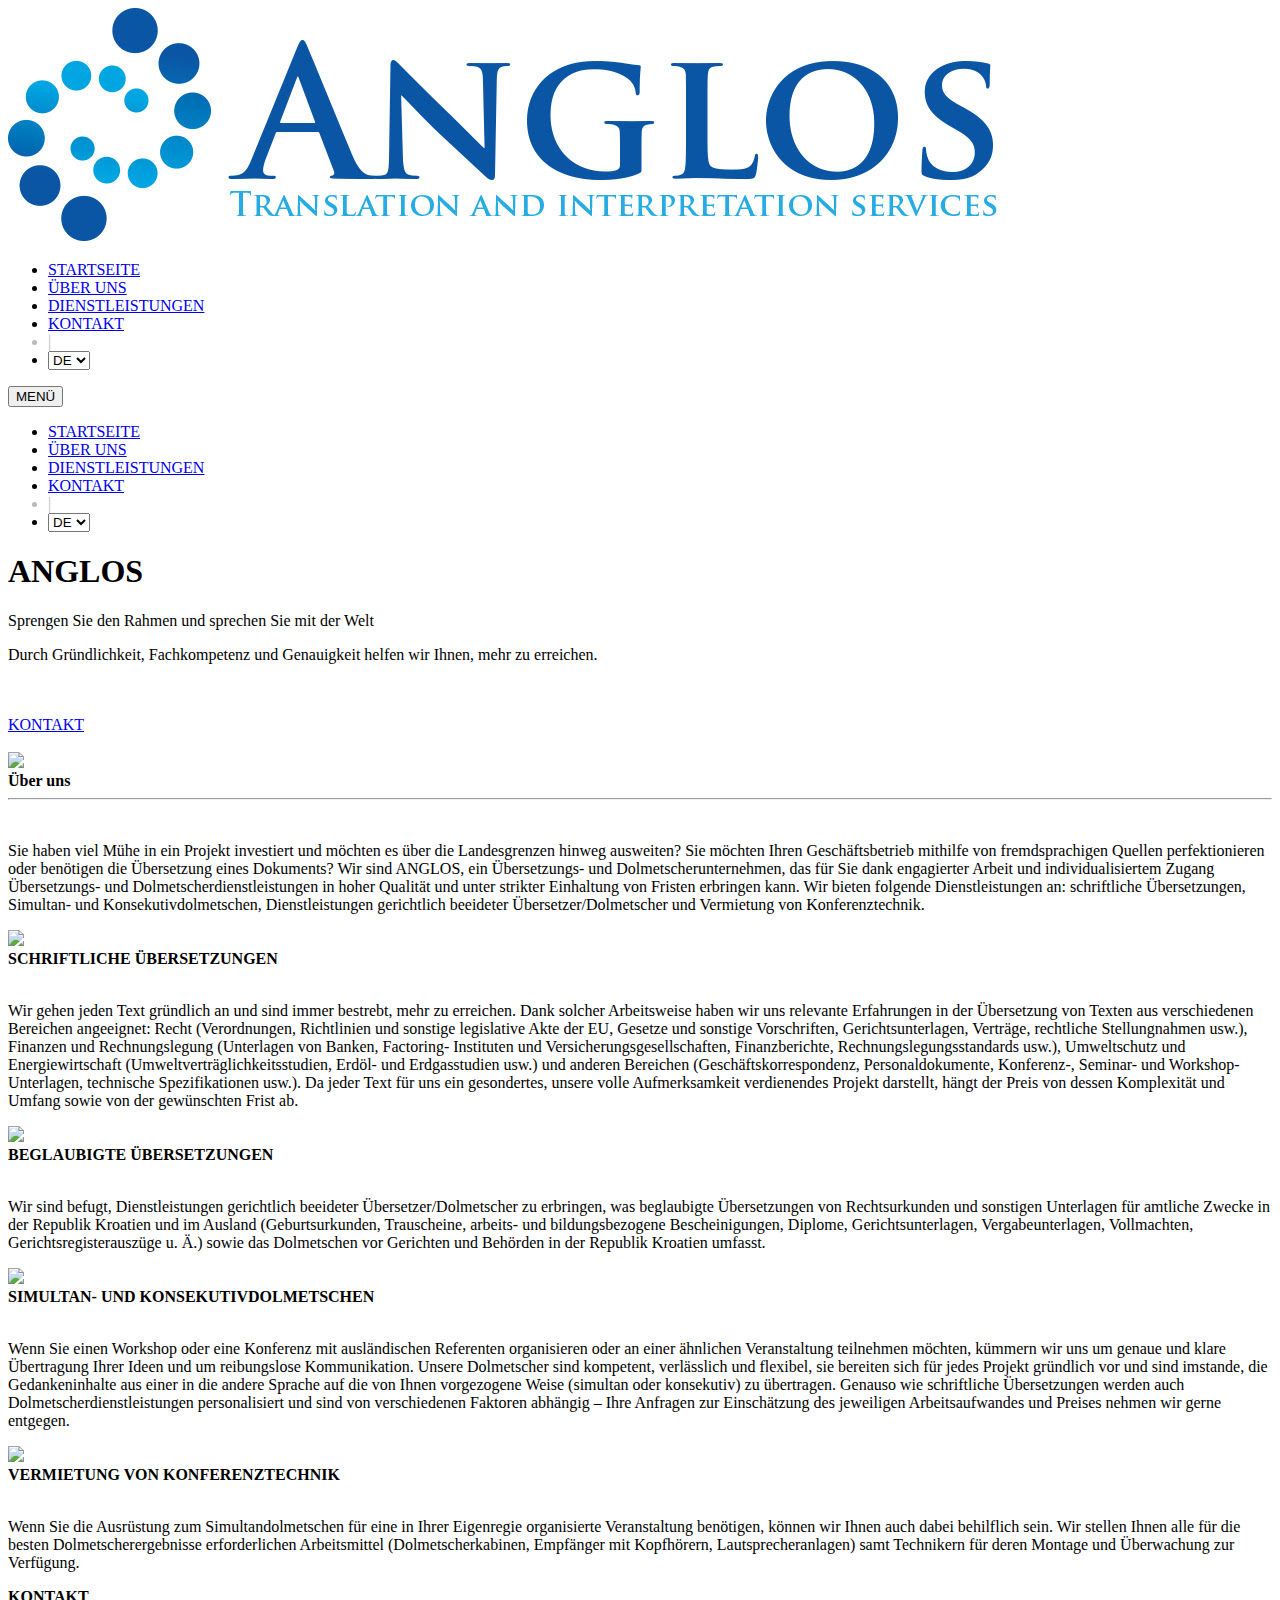
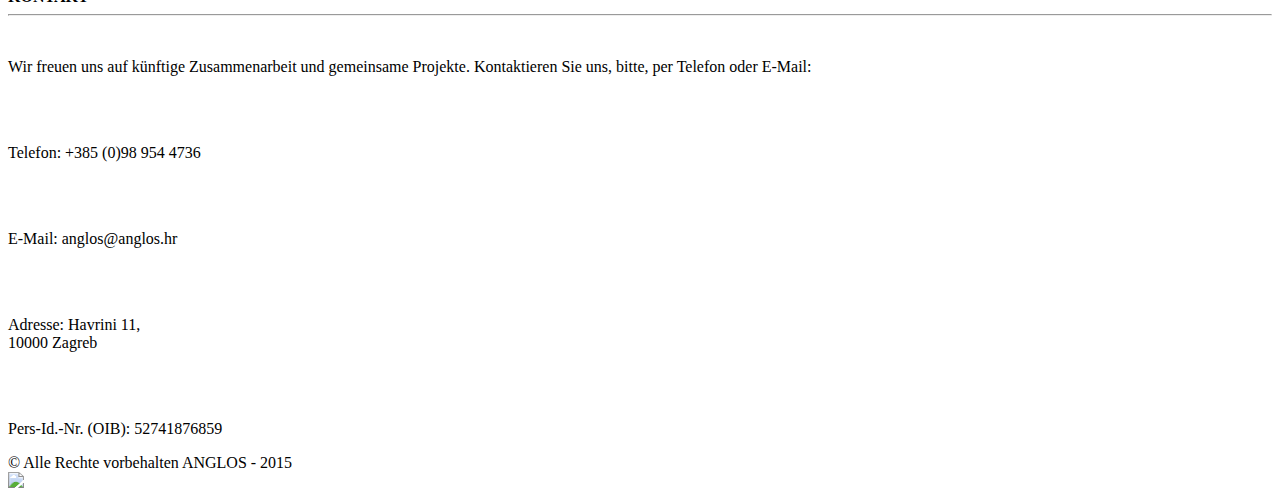
==== de.html @ 5caa8c1e "Update de.html" ====
<!DOCTYPE html>
<html lang="en">
<head>
    <meta charset="UTF-8">
    <meta name="viewport" content="width=device-width, initial-scale=1, maximum-scale=1, 
    user-scalable=0"/>
    <title>ANGLOS</title>
    
    <link rel="stylesheet" href="style.css">
    <link rel="stylesheet" href="responsive.css">
    <script src="http://code.jquery.com/jquery-latest.min.js"></script>
    
</head>
<body>
    
    <!--whole-con-->
    <div class="section">
        
        <!--header-nav-->
        <div class="section white-bg header">
            <div class="inner">
                <div class="header-pad">
                    <!--logo-->
                    <div class="logo">
                        <a href="index.html">
                        <img src="imgs/logo.jpg" alt="ANGLOS" class="logo-img"></a>
                    </div>
                    <!--/logo-->

                    <!--top-nav-->
                    <div class="top-nav desk-nav">
                        <ul class="nav">
                            <li><a href="#top">STARTSEITE</a></li>
                            <li><a href="#aboutus">ÜBER UNS</a></li>
                            <li><a href="#services">DIENSTLEISTUNGEN</a></li>
                            <li><a href="#contactus">KONTAKT</a></li>
                            <li style="color:#bababa;">|</li>
                            
                            <li style="padding-right:0px;">
                                <select class="select"
                                 onchange="location = this.options[this.selectedIndex].value;">
                                    <option value="de.html" selected>DE</option>
                                    <option value="en.html">EN</option>
                                    <option value="index.html">HR</option>
                                </select>
                            </li>
                        </ul>
                    </div>
                    <!--/top-nav-->
                    
                    <!--mobile nav-->
                    <div class="top-nav mobile-nav">
                        <button class="nav-swhitcher">MENÜ</button>
                        <ul class="nav mobnav">
                            <li><a href="#top">STARTSEITE</a></li>
                            <li><a href="#aboutus">ÜBER UNS</a></li>
                            <li><a href="#services">DIENSTLEISTUNGEN</a></li>
                            <li><a href="#contactus">KONTAKT</a></li>
                            <li style="color:#bababa;">|</li>
                            
                            <li style="padding-right:0px;">
                                <select class="select"
                                 onchange="location = this.options[this.selectedIndex].value;">
                                    <option value="de.html" selected>DE</option>
                                    <option value="en.html">EN</option>
                                    <option value="index.html">HR</option>
                                </select>
                            </li>
                        </ul>
                    </div>
                    <!--/mobile nav-->
                    
                    <div class="clear"></div>
                </div>
            </div>
        </div>
        <!--/header-nav-->
        
        <!--big-img-bg-->
        <div class="section bigImgBg">
            <a id="top"></a>
            <div class="inner">
                <div class="bigImgBg-pad">
                    <h1 class="logo-text bold">ANGLOS</h1>
                    <p class="sub-heading bold">
Sprengen Sie den Rahmen und sprechen Sie mit der Welt</p>
                    <p class="smal-sub-heading">Durch Gründlichkeit, Fachkompetenz und Genauigkeit helfen wir Ihnen,
mehr zu erreichen.</p>
                    <br><br>
                    
                    <a href="#contactus" class="whiteCircle-btn">KONTAKT</a>
                    <br><br>
                    
                    <img src="imgs/mouse-down.png" class="down">
                </div>
            </div>
        </div>
        <!--/big-img-bg-->
        
        <!--about us-->
        <div class="section graybg text-center about-us">
            <a id="aboutus" class="srllink"></a>
            <div class="inner">
                <div class="about-pad">
                    
                    <b class="sec-gray-heading bold">Über uns</b> <br>
                    <hr class="heading-hr"> <br>
                    
                    <p class="text">Sie haben viel Mühe in ein Projekt investiert und möchten es über die Landesgrenzen hinweg 
ausweiten? Sie möchten Ihren Geschäftsbetrieb mithilfe von fremdsprachigen Quellen 
perfektionieren oder benötigen die Übersetzung eines Dokuments? Wir sind ANGLOS, ein 
Übersetzungs- und Dolmetscherunternehmen, das für Sie dank engagierter Arbeit und 
individualisiertem Zugang Übersetzungs- und Dolmetscherdienstleistungen in hoher Qualität 
und unter strikter Einhaltung von Fristen erbringen kann. Wir bieten folgende Dienstleistungen 
an: schriftliche Übersetzungen, Simultan- und Konsekutivdolmetschen, Dienstleistungen gerichtlich 
beeideter Übersetzer/Dolmetscher und Vermietung von Konferenztechnik.
                    </p>
                    
                </div>
            </div>
        </div>
        <!--/about us-->
        
        <!--services-->
        <div class="section services">
            <a id="services" class="srllink"></a>
            <!--service1-->
            <div class="service-block">
                <!--img-->
                <div class="image">
                    <img src="imgs/trans1.jpg">
                </div>
                <!--/img-->
                
                <!--text-->
                <div class="service-text">
                    <div class="text-pad">
                        <b class="sec-white-heading bold">SCHRIFTLICHE ÜBERSETZUNGEN</b> <br><br>
                        <p class="ser-text ser1">
                            Wir gehen jeden Text gründlich an und sind immer bestrebt, mehr zu erreichen. Dank solcher
Arbeitsweise haben wir uns relevante Erfahrungen in der Übersetzung von Texten aus 
verschiedenen Bereichen angeeignet: Recht (Verordnungen, Richtlinien und sonstige legislative 
Akte der EU, Gesetze und sonstige Vorschriften, Gerichtsunterlagen, Verträge, rechtliche 
Stellungnahmen usw.), Finanzen und Rechnungslegung (Unterlagen von Banken, Factoring-
Instituten und Versicherungsgesellschaften, Finanzberichte, Rechnungslegungsstandards usw.), 
Umweltschutz und Energiewirtschaft (Umweltverträglichkeitsstudien, Erdöl- und Erdgasstudien 
usw.) und anderen Bereichen (Geschäftskorrespondenz, Personaldokumente, Konferenz-, Seminar- 
und Workshop-Unterlagen, technische Spezifikationen usw.). Da jeder Text für uns ein 
gesondertes, unsere volle Aufmerksamkeit verdienendes Projekt darstellt, hängt der Preis von 
dessen Komplexität und Umfang sowie von der gewünschten Frist ab.
                        </p>
                    </div>
                </div>
                <!--/text-->
                
                <div class="clear"></div>
            </div>
            <!--/service1-->
            
            <!--service2-->
            <div class="service-block">
                <!--img-->
                <div class="image">
                    <img src="imgs/trans.jpg">
                </div>
                <!--/img-->
                
                <!--text-->
                <div class="service-text">
                    <div class="text-pad">
                        <b class="sec-white-heading bold">BEGLAUBIGTE ÜBERSETZUNGEN</b> <br><br>
                        <p class="ser-text">
                            Wir sind befugt, Dienstleistungen gerichtlich beeideter Übersetzer/Dolmetscher zu erbringen, was 
beglaubigte Übersetzungen von Rechtsurkunden und sonstigen Unterlagen für amtliche Zwecke 
in der Republik Kroatien und im Ausland (Geburtsurkunden, Trauscheine, arbeits- und 
bildungsbezogene Bescheinigungen, Diplome, Gerichtsunterlagen, Vergabeunterlagen, 
Vollmachten, Gerichtsregisterauszüge u. Ä.) sowie das Dolmetschen vor Gerichten und Behörden 
in der Republik Kroatien umfasst.
                        </p>
                    </div>
                </div>
                <!--/text-->
                
                <div class="clear"></div>
            </div>
            <!--/service2-->
            
            <!--service3-->
            <div class="service-block">
                <!--img-->
                <div class="image">
                    <img src="imgs/inter.jpg">
                </div>
                <!--/img-->
                
                <!--text-->
                <div class="service-text">
                    <div class="text-pad">
                        <b class="sec-white-heading bold">SIMULTAN- UND KONSEKUTIVDOLMETSCHEN</b> <br><br>
                        <p class="ser-text">
                            Wenn Sie einen Workshop oder eine Konferenz mit ausländischen Referenten organisieren oder an
einer ähnlichen Veranstaltung teilnehmen möchten, kümmern wir uns um genaue und klare 
Übertragung Ihrer Ideen und um reibungslose Kommunikation. Unsere Dolmetscher sind 
kompetent, verlässlich und flexibel, sie bereiten sich für jedes Projekt gründlich vor und sind 
imstande, die Gedankeninhalte aus einer in die andere Sprache auf die von Ihnen vorgezogene 
Weise (simultan oder konsekutiv) zu übertragen. Genauso wie schriftliche Übersetzungen werden 
auch Dolmetscherdienstleistungen personalisiert und sind von verschiedenen Faktoren abhängig – 
Ihre Anfragen zur Einschätzung des jeweiligen Arbeitsaufwandes und Preises nehmen wir gerne 
entgegen.
                        </p>
                    </div>
                </div>
                <!--/text-->
                
                <div class="clear"></div>
            </div>
            <!--/service3-->
            
            <!--service4-->
            <div class="service-block">
                <!--img-->
                <div class="image">
                    <img src="imgs/equp.jpg">
                </div>
                <!--/img-->
                
                <!--text-->
                <div class="service-text">
                    <div class="text-pad">
                        <b class="sec-white-heading bold">VERMIETUNG VON KONFERENZTECHNIK</b> <br><br>
                        <p class="ser-text">
                            Wenn Sie die Ausrüstung zum Simultandolmetschen für eine in Ihrer Eigenregie organisierte
Veranstaltung benötigen, können wir Ihnen auch dabei behilflich sein. Wir stellen Ihnen alle für die 
besten Dolmetscherergebnisse erforderlichen Arbeitsmittel (Dolmetscherkabinen, Empfänger mit 
Kopfhörern, Lautsprecheranlagen) samt Technikern für deren Montage und Überwachung zur 
Verfügung.
                        </p>
                    </div>
                </div>
                <!--/text-->
                
                <div class="clear"></div>
            </div>
            <!--/service4-->
            
        </div>
        <!--/services-->
        
        <!--contact-->
        <a id="contactus" class="srllink"></a>
        <div class="section graybg text-center contact-us">
            <div class="inner">
                <div class="contact-pad">
                    <b class="sec-gray-heading bold">KONTAKT</b> <br>
                    <hr class="heading-hr"> <br>
                    
                    <p class="text">
                        Wir freuen uns auf künftige Zusammenarbeit und gemeinsame Projekte. Kontaktieren Sie uns, 
bitte, per Telefon oder E-Mail:
                    </p>
                    <br><br>
                    
                    <!--contact form and details-->
                    <div class="formNdetails">
                        
                        <!--form--\>
                        <div class="form">
                            <div class="fnd-pad">
                                <form action="send.php" method="post" class="contact-form">
                                    
                                    <input type="text" name="name" placeholder="Ihr Name"
                                    required>
                                    <br>
                                    
                                    <input type="email" name="email" placeholder="Ihre E-Mail"
                                    required>
                                    <br>
                                    
                                    <textarea name="message" placeholder="Ihre Nachricht"
                                    required></textarea>
                                    <br>
                                    
                                    <button type="submit">ABSENDEN</button>
                                </form>
                            </div>
                        </div>
                        <!--/form-->
                        
                        <div class="space"></div>
                        
                        <!--details-->
                        <div class="details">
                            <div class="fnd-pad">
                                <p>Telefon:  +385 (0)98 954 4736</p>
                                <br><br>
                                <p>E-Mail:  anglos@anglos.hr</p>
                                <br><br>
                                <p>Adresse:  Havrini 11, <br>
                                10000 Zagreb</p>
                                <br><br>
                                <p>Pers-Id.-Nr. (OIB): 52741876859</p>
                            </div>
                        </div>
                        <!--/details-->
                        
                        <div class="clear"></div>
                    </div>
                    <!--/contact form and details-->
                    
                </div>
            </div>
        </div>
        <!--/contact-->
        
        <!--footer-->
        <div class="section darkgraybg footer">
            <div class="inner">
                <div class="footer-pad">
                    
                    <div class="flex">
                        <div class="copyright">
                            &copy; Alle Rechte vorbehalten ANGLOS - 2015
                        </div>
                        
                        <div class="top">
                            <a href="#top">
                            <img src="imgs/top.png"></a>
                        </div>
                        
                        <div class="clear"></div>
                    </div>
                    
                </div>
            </div>
        </div>
        <!--/footer-->
        
    </div>
    <!--/whole-con-->
    
    <script>
        $(document).ready(function(){
            $('a[href^="#"]').on('click',function (e) {
                e.preventDefault();

                var target = this.hash;
                var $target = $(target);

                $('html, body').stop().animate({
                    'scrollTop': $target.offset().top
                }, 900, 'swing', function () {
                    window.location.hash = target;
                });
            });
        });
    </script>
    
    <script>
        $(document).ready(function(){
            $('.nav-swhitcher').click(function(){
                $('.mobnav').slideToggle();
            });
        });
        
        $(document).ready(function(){
            $('.mobnav > li > a').click(function(){
                $('.mobnav').slideUp('fast');
            });
        });
    </script>
    
</body>
</html>
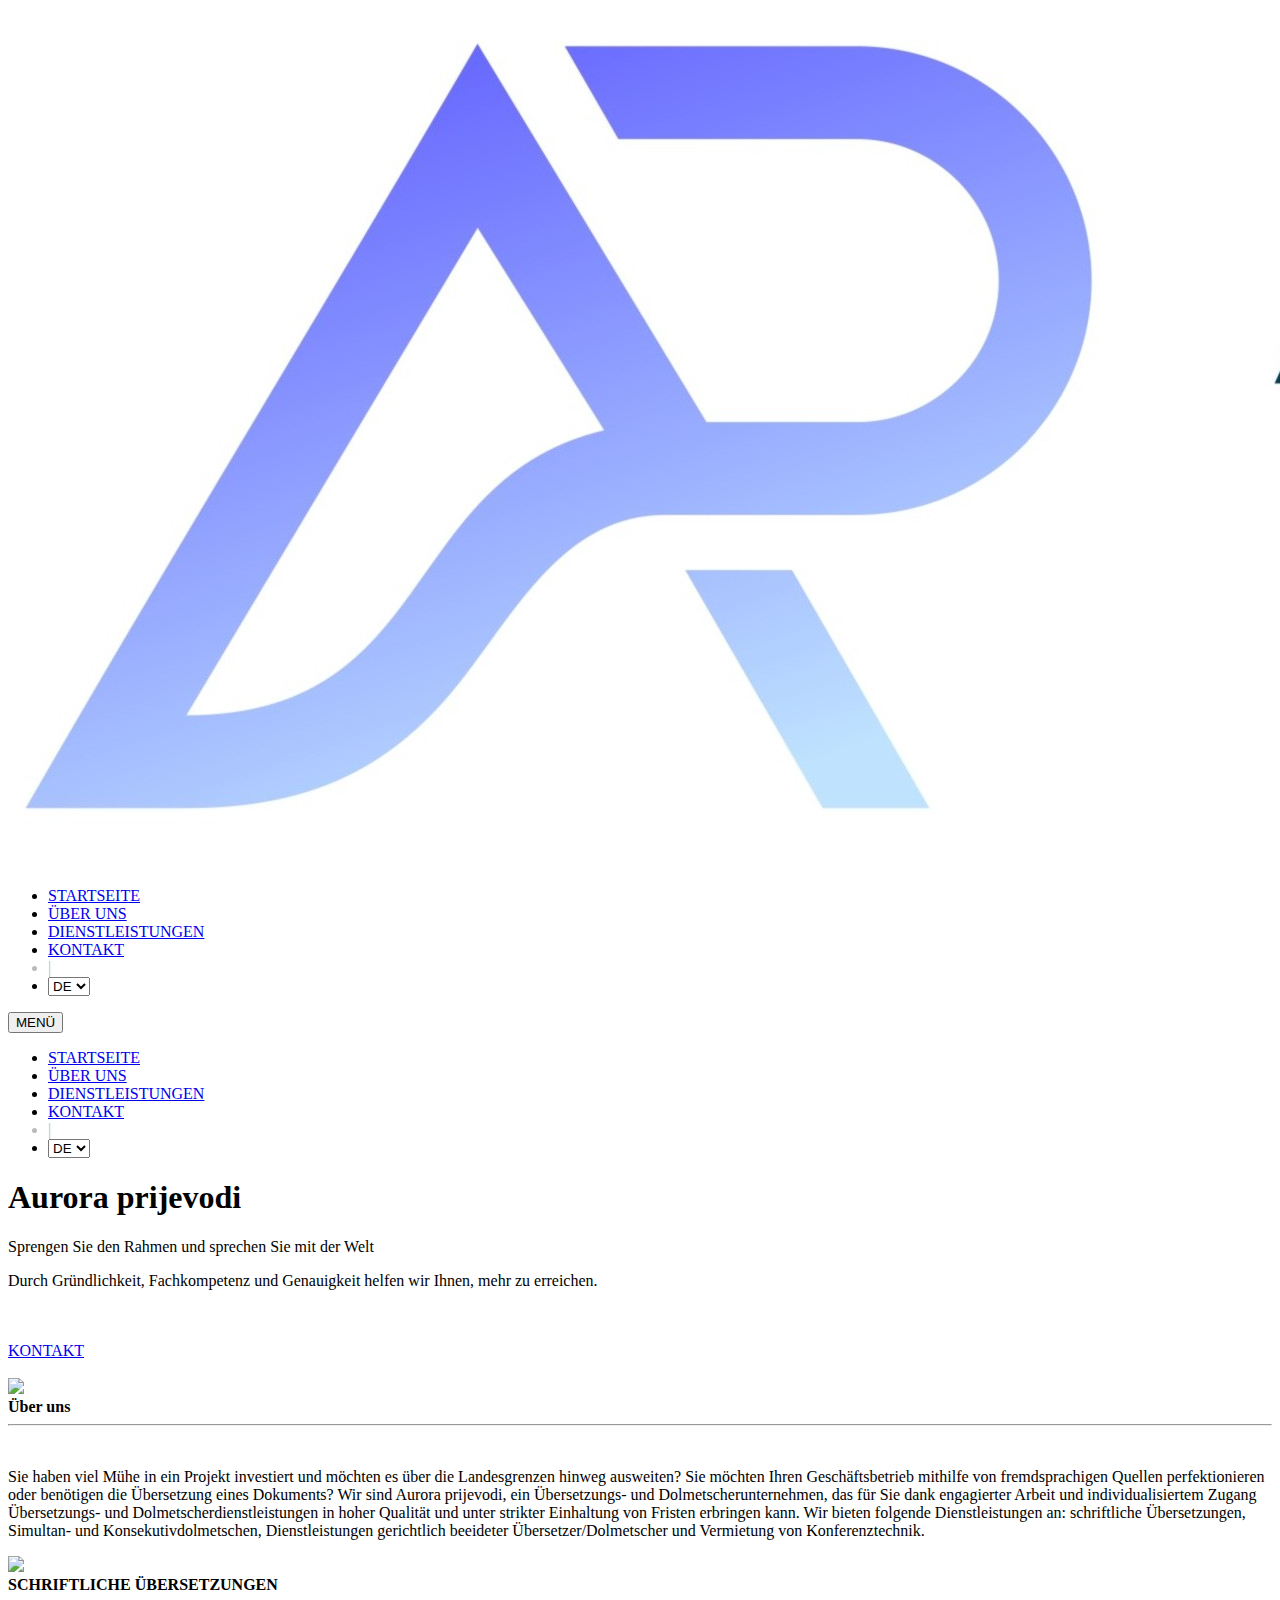
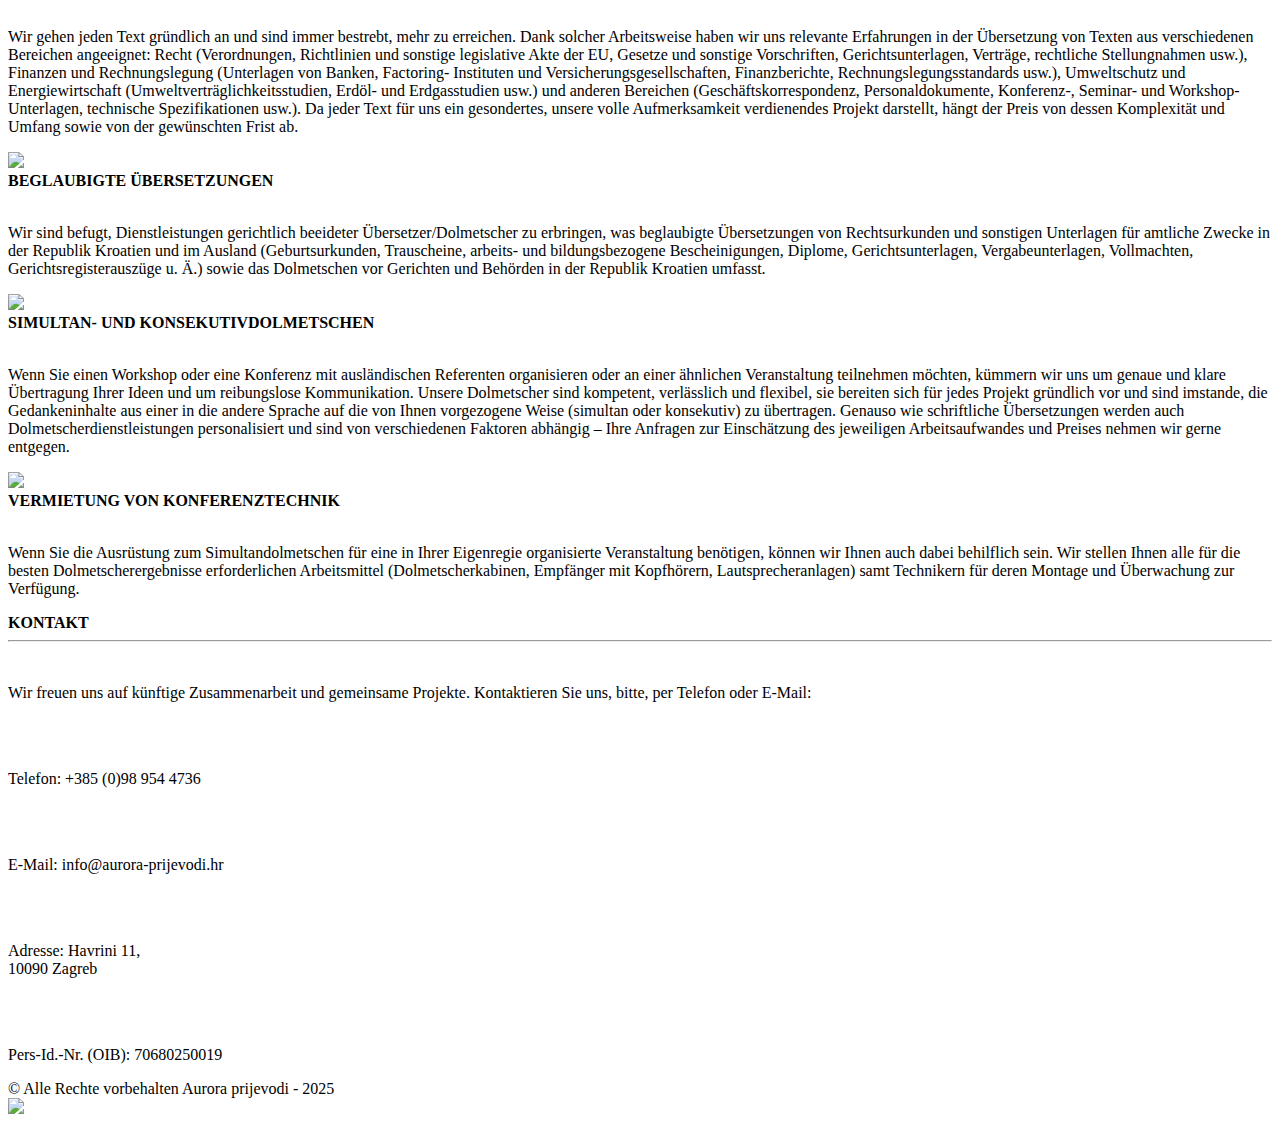
==== commit 8041eff4: "update" ====
--- a/de.html
+++ b/de.html
@@ -4,7 +4,7 @@
     <meta charset="UTF-8">
     <meta name="viewport" content="width=device-width, initial-scale=1, maximum-scale=1, 
     user-scalable=0"/>
-    <title>ANGLOS</title>
+    <title>Aurora prijevodi</title>
     
     <link rel="stylesheet" href="style.css">
     <link rel="stylesheet" href="responsive.css">
@@ -23,7 +23,7 @@
                     <!--logo-->
                     <div class="logo">
                         <a href="index.html">
-                        <img src="imgs/logo.jpg" alt="ANGLOS" class="logo-img"></a>
+                        <img src="imgs/logo.jpg" alt="Aurora prijevodi" class="logo-img"></a>
                     </div>
                     <!--/logo-->
 
@@ -81,7 +81,7 @@
             <a id="top"></a>
             <div class="inner">
                 <div class="bigImgBg-pad">
-                    <h1 class="logo-text bold">ANGLOS</h1>
+                    <h1 class="logo-text bold">Aurora prijevodi</h1>
                     <p class="sub-heading bold">
 Sprengen Sie den Rahmen und sprechen Sie mit der Welt</p>
                     <p class="smal-sub-heading">Durch Gründlichkeit, Fachkompetenz und Genauigkeit helfen wir Ihnen,
@@ -108,7 +108,7 @@
                     
                     <p class="text">Sie haben viel Mühe in ein Projekt investiert und möchten es über die Landesgrenzen hinweg 
 ausweiten? Sie möchten Ihren Geschäftsbetrieb mithilfe von fremdsprachigen Quellen 
-perfektionieren oder benötigen die Übersetzung eines Dokuments? Wir sind ANGLOS, ein 
+perfektionieren oder benötigen die Übersetzung eines Dokuments? Wir sind Aurora prijevodi, ein 
 Übersetzungs- und Dolmetscherunternehmen, das für Sie dank engagierter Arbeit und 
 individualisiertem Zugang Übersetzungs- und Dolmetscherdienstleistungen in hoher Qualität 
 und unter strikter Einhaltung von Fristen erbringen kann. Wir bieten folgende Dienstleistungen 
@@ -293,12 +293,12 @@
                             <div class="fnd-pad">
                                 <p>Telefon:  +385 (0)98 954 4736</p>
                                 <br><br>
-                                <p>E-Mail:  anglos@anglos.hr</p>
+                                <p>E-Mail:  info@aurora-prijevodi.hr</p>
                                 <br><br>
                                 <p>Adresse:  Havrini 11, <br>
-                                10000 Zagreb</p>
+                                10090 Zagreb</p>
                                 <br><br>
-                                <p>Pers-Id.-Nr. (OIB): 52741876859</p>
+                                <p>Pers-Id.-Nr. (OIB): 70680250019</p>
                             </div>
                         </div>
                         <!--/details-->
@@ -319,7 +319,7 @@
                     
                     <div class="flex">
                         <div class="copyright">
-                            &copy; Alle Rechte vorbehalten ANGLOS - 2015
+                            &copy; Alle Rechte vorbehalten Aurora prijevodi - 2025
                         </div>
                         
                         <div class="top">
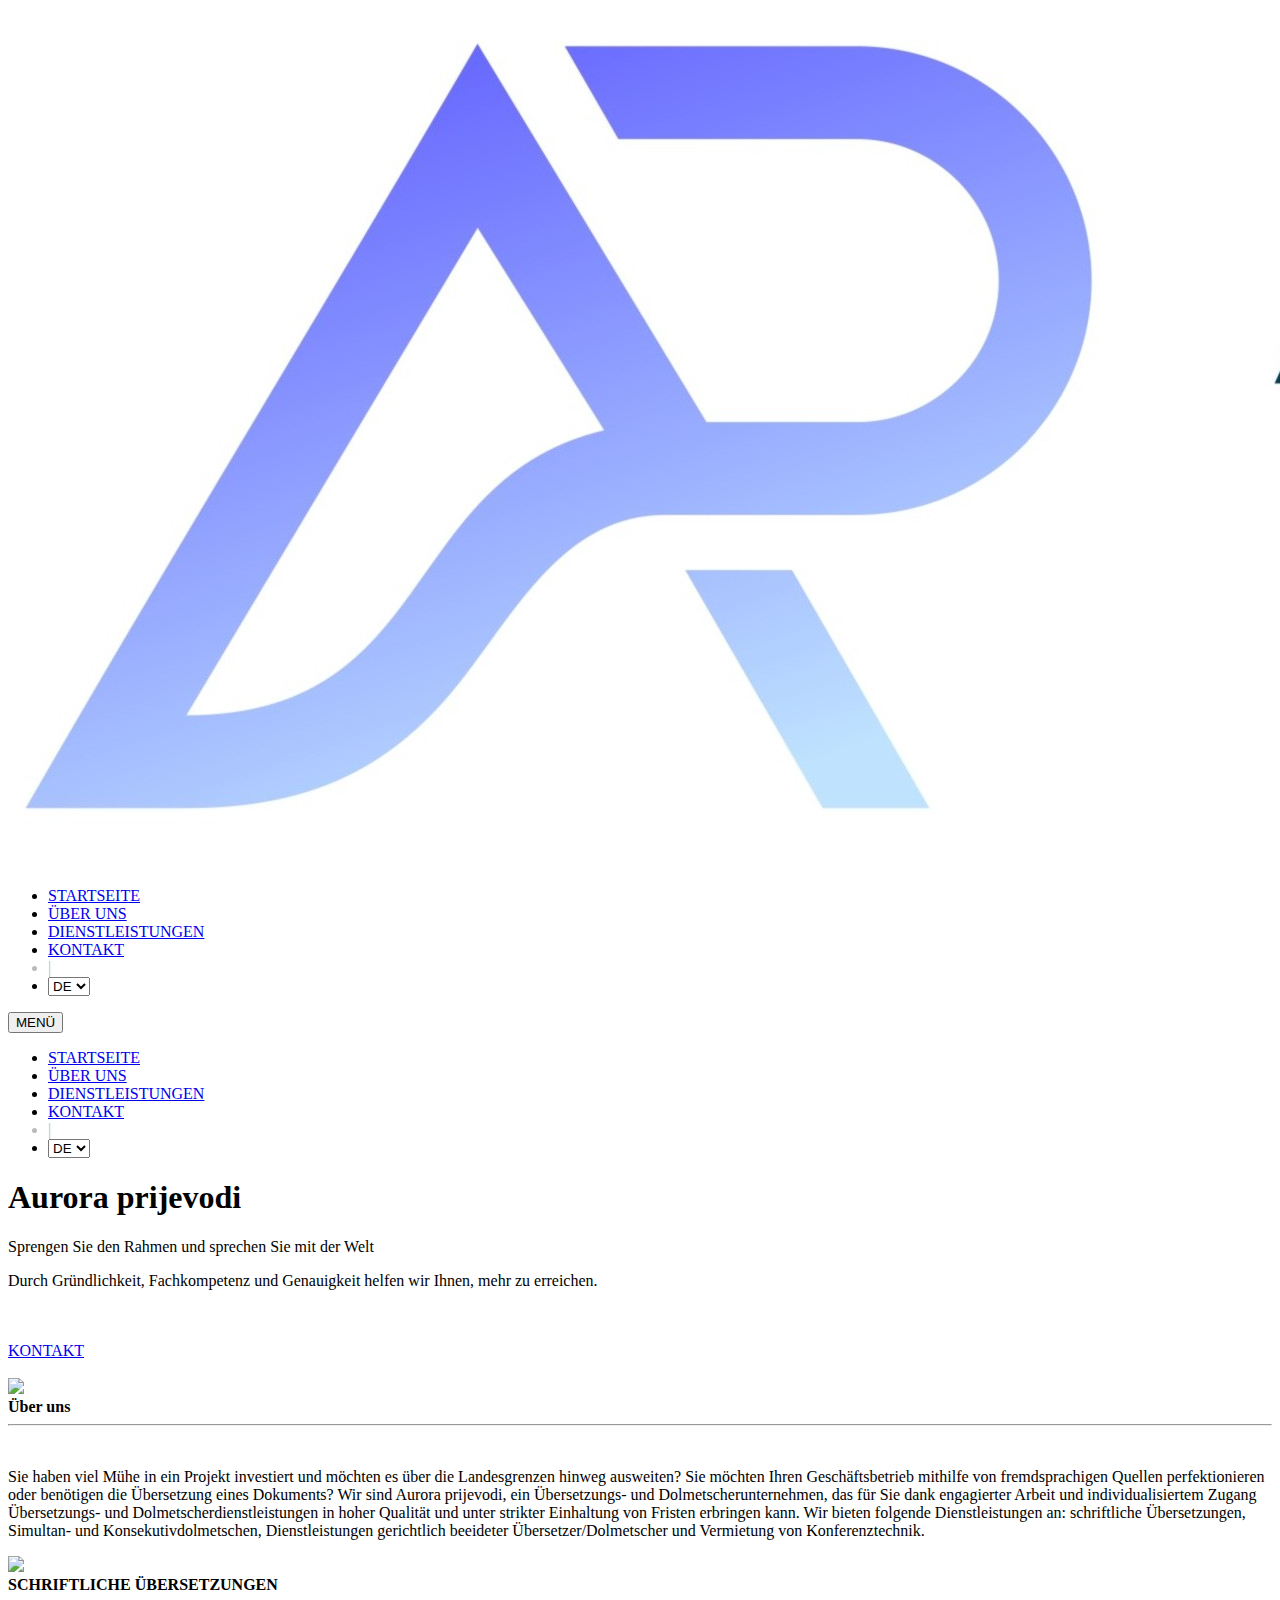
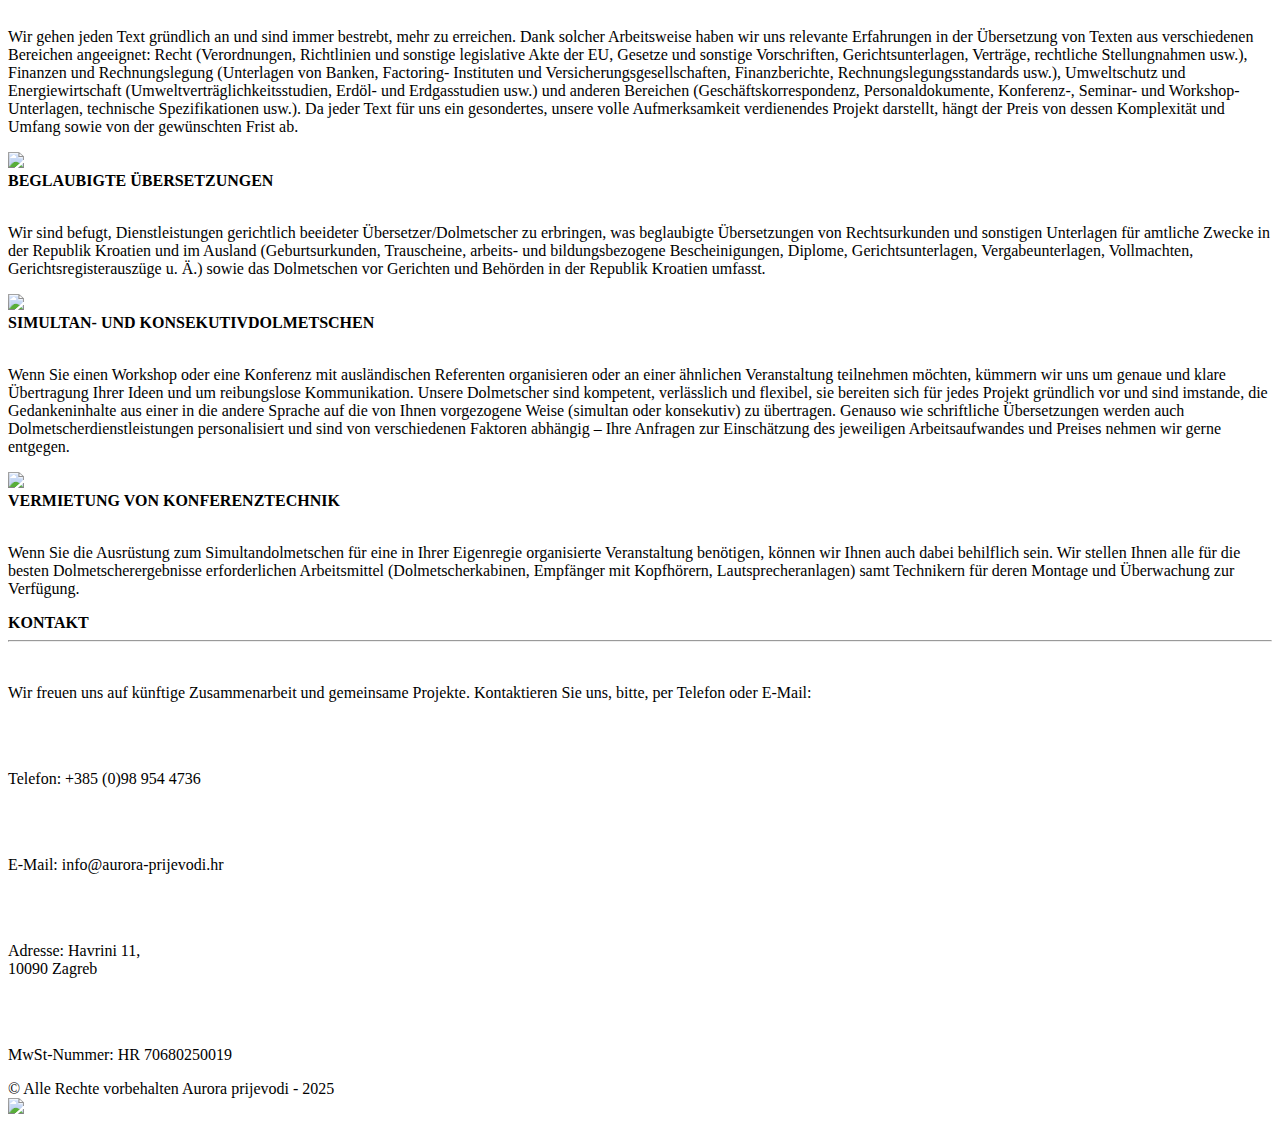
==== commit 1a92ece2: "Update de.html" ====
--- a/de.html
+++ b/de.html
@@ -298,7 +298,7 @@
                                 <p>Adresse:  Havrini 11, <br>
                                 10090 Zagreb</p>
                                 <br><br>
-                                <p>Pers-Id.-Nr. (OIB): 70680250019</p>
+                                <p>MwSt-Nummer: HR 70680250019</p>
                             </div>
                         </div>
                         <!--/details-->
